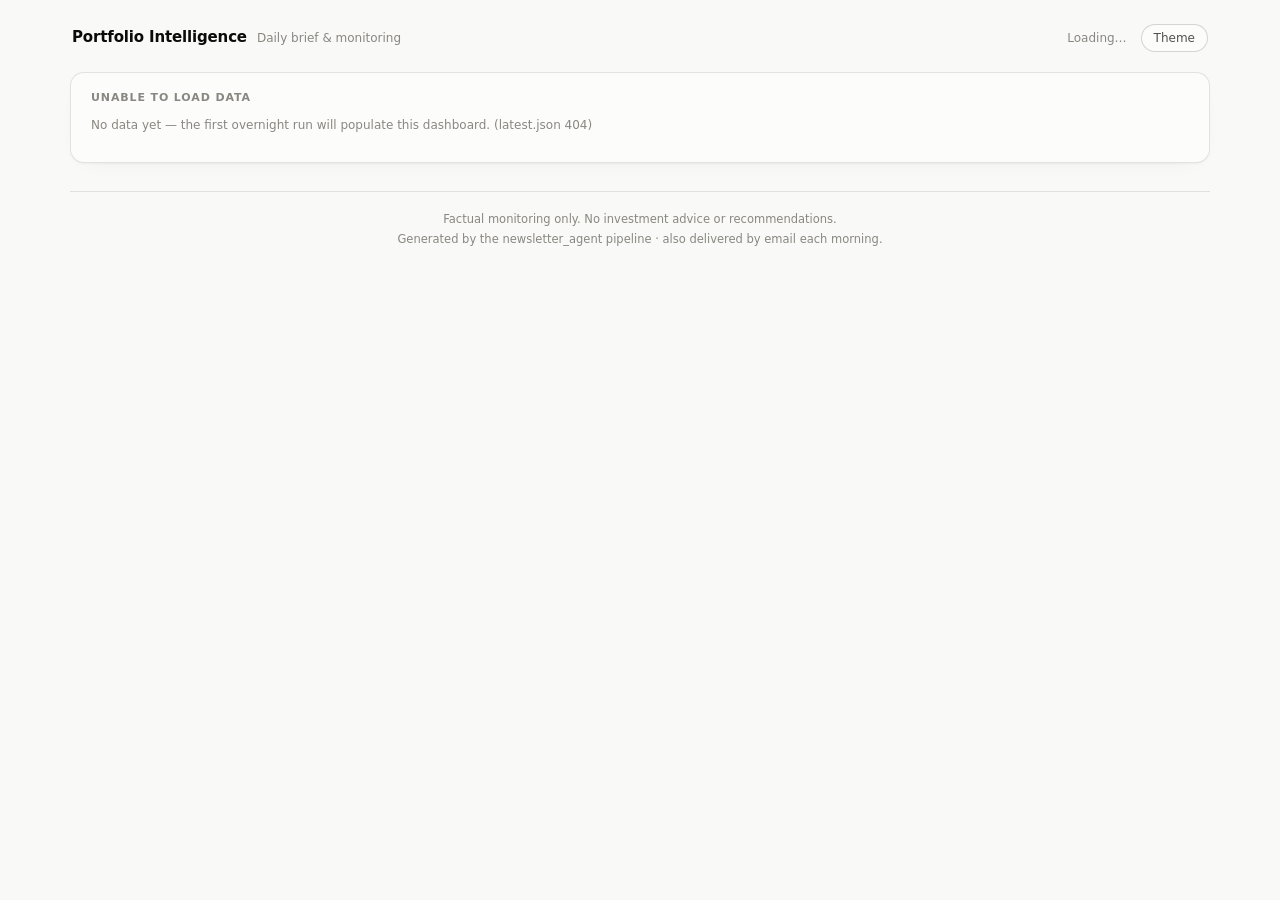
==== site/index.html @ 26055b6f "Add Netlify dashboard alongside the email brief Redesigns the Daily Portfolio Brief as a live, Notio" ====
<!doctype html>
<html lang="en">
<head>
<meta charset="utf-8">
<meta name="viewport" content="width=device-width, initial-scale=1">
<title>Portfolio Intelligence</title>
<meta name="description" content="Daily portfolio monitoring and morning-brief control center.">
<link rel="icon" href="data:image/svg+xml,<svg xmlns=%22http://www.w3.org/2000/svg%22 viewBox=%220 0 100 100%22><rect width=%22100%22 height=%22100%22 rx=%2220%22 fill=%22%232a78d6%22/><path d=%22M20 65 L40 45 L55 58 L80 30%22 stroke=%22white%22 stroke-width=%228%22 fill=%22none%22 stroke-linecap=%22round%22 stroke-linejoin=%22round%22/></svg>">
<link rel="stylesheet" href="styles.css">
</head>
<body>
<div class="shell">

  <div class="topbar">
    <div class="brand">
      <span class="mark">Portfolio Intelligence</span>
      <span class="tag">Daily brief &amp; monitoring</span>
    </div>
    <div class="meta">
      <span id="generated-at">Loading…</span>
      <button class="theme-toggle" id="theme-toggle" type="button">Theme</button>
    </div>
  </div>

  <div id="app">
    <div class="card"><p class="muted small">Loading today's data…</p></div>
  </div>

  <div class="footer">
    Factual monitoring only. No investment advice or recommendations.<br>
    Generated by the newsletter_agent pipeline · also delivered by email each morning.
  </div>

</div>
<script src="app.js"></script>
</body>
</html>
---- site/styles.css ----
/* ──────────────────────────────────────────────────────────────────────────
   Portfolio Intelligence — design tokens
   Palette: validated default from the dataviz skill (categorical order is
   the CVD-safety mechanism — do not reorder). Status colors are fixed and
   reserved; never reused for series identity.
   ────────────────────────────────────────────────────────────────────────── */
:root {
  color-scheme: light;

  --page:            #f9f9f7;
  --surface:         #fcfcfb;
  --surface-raised:  #ffffff;
  --border:           rgba(11,11,11,0.10);
  --border-strong:    rgba(11,11,11,0.16);

  --text-primary:    #0b0b0b;
  --text-secondary:  #52514e;
  --text-muted:      #898781;

  --accent:          #2a78d6;   /* categorical slot 1 / sequential hue */
  --accent-wash:     rgba(42,120,214,0.08);
  --accent-ring:     rgba(42,120,214,0.35);

  --good:            #0ca30c;
  --warning:         #fab219;
  --serious:         #ec835a;
  --critical:        #d03b3b;
  --good-text:       #006300;

  --grid:            #e1e0d9;
  --baseline:        #c3c2b7;

  --radius-card:     14px;
  --radius-pill:     999px;
  --shadow-card:      0 1px 2px rgba(11,11,11,0.04), 0 8px 24px -16px rgba(11,11,11,0.10);
}

@media (prefers-color-scheme: dark) {
  :root:not([data-theme="light"]) {
    color-scheme: dark;
    --page:            #0d0d0d;
    --surface:         #1a1a19;
    --surface-raised:  #202020;
    --border:           rgba(255,255,255,0.10);
    --border-strong:    rgba(255,255,255,0.16);

    --text-primary:    #f0efec;
    --text-secondary:  #c3c2b7;
    --text-muted:      #898781;

    --accent:          #3987e5;
    --accent-wash:     rgba(57,135,229,0.12);
    --accent-ring:     rgba(57,135,229,0.4);

    --good:            #0ca30c;
    --warning:         #fab219;
    --serious:         #ec835a;
    --critical:        #e66767;
    --good-text:       #0ca30c;

    --grid:            #2c2c2a;
    --baseline:        #383835;
    --shadow-card:      0 1px 2px rgba(0,0,0,0.3), 0 8px 24px -16px rgba(0,0,0,0.6);
  }
}
:root[data-theme="dark"] {
  color-scheme: dark;
  --page:            #0d0d0d;
  --surface:         #1a1a19;
  --surface-raised:  #202020;
  --border:           rgba(255,255,255,0.10);
  --border-strong:    rgba(255,255,255,0.16);
  --text-primary:    #f0efec;
  --text-secondary:  #c3c2b7;
  --text-muted:      #898781;
  --accent:          #3987e5;
  --accent-wash:     rgba(57,135,229,0.12);
  --accent-ring:     rgba(57,135,229,0.4);
  --good:            #0ca30c;
  --warning:         #fab219;
  --serious:         #ec835a;
  --critical:        #e66767;
  --good-text:       #0ca30c;
  --grid:            #2c2c2a;
  --baseline:        #383835;
  --shadow-card:      0 1px 2px rgba(0,0,0,0.3), 0 8px 24px -16px rgba(0,0,0,0.6);
}

* { box-sizing: border-box; }
html, body { margin: 0; padding: 0; }
body {
  background: var(--page);
  color: var(--text-primary);
  font-family: system-ui, -apple-system, "Segoe UI", sans-serif;
  -webkit-font-smoothing: antialiased;
}

a { color: var(--accent); text-decoration: none; }
a:hover { text-decoration: underline; }

.shell {
  max-width: 1180px;
  margin: 0 auto;
  padding: 20px 20px 64px;
}

/* ── Top bar ─────────────────────────────────────────────────────────── */
.topbar {
  display: flex;
  align-items: baseline;
  justify-content: space-between;
  gap: 16px;
  padding: 4px 2px 20px;
  flex-wrap: wrap;
}
.topbar .brand { display: flex; align-items: baseline; gap: 10px; }
.topbar .brand .mark {
  font-weight: 700; font-size: 15px; letter-spacing: -0.01em;
}
.topbar .brand .tag {
  font-size: 12px; color: var(--text-muted);
}
.topbar .meta {
  display: flex; align-items: center; gap: 14px;
  font-size: 12px; color: var(--text-muted);
}
.theme-toggle {
  border: 1px solid var(--border-strong);
  background: var(--surface);
  color: var(--text-secondary);
  border-radius: var(--radius-pill);
  padding: 6px 12px;
  font-size: 12px;
  cursor: pointer;
  font-family: inherit;
}
.theme-toggle:hover { border-color: var(--accent); color: var(--accent); }

/* ── Hero row ────────────────────────────────────────────────────────── */
.hero {
  display: grid;
  grid-template-columns: minmax(240px, 1.1fr) repeat(4, 1fr);
  gap: 12px;
  margin-bottom: 14px;
}
@media (max-width: 920px) {
  .hero { grid-template-columns: 1fr 1fr; }
}
.card {
  background: var(--surface);
  border: 1px solid var(--border);
  border-radius: var(--radius-card);
  box-shadow: var(--shadow-card);
  padding: 18px 20px;
}
.hero-figure .label { font-size: 11px; font-weight: 600; text-transform: uppercase; letter-spacing: .06em; color: var(--text-muted); }
.hero-figure .value { font-size: 40px; font-weight: 700; line-height: 1.1; margin-top: 6px; letter-spacing: -0.015em; }
.hero-figure .sub { font-size: 13px; color: var(--text-secondary); margin-top: 6px; }

.stat-tile .label { font-size: 11px; font-weight: 600; text-transform: uppercase; letter-spacing: .06em; color: var(--text-muted); }
.stat-tile .value { font-size: 22px; font-weight: 700; margin-top: 8px; letter-spacing: -0.01em; }
.stat-tile .delta { font-size: 12px; margin-top: 5px; display: flex; align-items: center; gap: 4px; }
.stat-tile .vs { font-size: 11px; color: var(--text-muted); margin-top: 2px; }

.up   { color: var(--good-text); }
.down { color: var(--critical); }
.flat { color: var(--text-secondary); }

/* ── Layout grid ─────────────────────────────────────────────────────── */
.layout {
  display: grid;
  grid-template-columns: minmax(0, 1fr) 340px;
  gap: 14px;
  align-items: start;
}
@media (max-width: 920px) {
  .layout { grid-template-columns: 1fr; }
}
.col { display: flex; flex-direction: column; gap: 14px; }

.card h2 {
  margin: 0 0 14px;
  font-size: 11px;
  font-weight: 700;
  text-transform: uppercase;
  letter-spacing: .08em;
  color: var(--text-muted);
  display: flex;
  align-items: center;
  justify-content: space-between;
}
.card h2 .count { font-weight: 600; color: var(--text-muted); text-transform: none; letter-spacing: 0; font-size: 11px; }

.muted { color: var(--text-muted); }
.small { font-size: 12px; }

.exec-summary p { font-size: 14px; line-height: 1.65; color: var(--text-secondary); margin: 0; }
.exec-summary .c-up { color: var(--good-text); font-weight: 600; }
.exec-summary .c-dn { color: var(--critical); font-weight: 600; }
.exec-summary .c-am { color: var(--warning); font-weight: 600; }

.headline-card .headline-title { font-size: 15px; font-weight: 600; line-height: 1.4; }
.headline-card .headline-meta { font-size: 12px; color: var(--text-muted); margin-top: 6px; }

/* ── Tables ──────────────────────────────────────────────────────────── */
table { width: 100%; border-collapse: collapse; font-size: 13px; }
th {
  text-align: left; font-size: 10px; font-weight: 700; text-transform: uppercase;
  letter-spacing: .06em; color: var(--text-muted);
  border-bottom: 1px solid var(--border); padding: 0 8px 8px 0; white-space: nowrap;
}
th.num, td.num { text-align: right; }
td { padding: 9px 8px 9px 0; border-bottom: 1px solid var(--border); vertical-align: middle; color: var(--text-secondary); }
tr:last-child td { border-bottom: none; }
.tnum { font-variant-numeric: tabular-nums; }
.ticker { font-weight: 700; color: var(--text-primary); }
.sector-tag { font-size: 10px; color: var(--text-muted); }

.pill {
  display: inline-flex; align-items: center; gap: 3px;
  padding: 2px 8px; border-radius: var(--radius-pill);
  font-size: 12px; font-weight: 600; font-variant-numeric: tabular-nums;
  background: color-mix(in srgb, var(--text-muted) 12%, transparent);
  color: var(--text-secondary);
}
.pill.up   { background: color-mix(in srgb, var(--good) 14%, transparent);     color: var(--good-text); }
.pill.down { background: color-mix(in srgb, var(--critical) 14%, transparent); color: var(--critical); }

/* ── Sparkline / trend chart ────────────────────────────────────────── */
.spark { display: block; }
.spark .line { fill: none; stroke-width: 1.6; }
.spark .fill { opacity: 0.10; }
.trend-wrap { position: relative; }
.trend-tooltip {
  position: absolute; pointer-events: none; opacity: 0;
  transition: opacity 80ms ease;
  background: var(--surface-raised); border: 1px solid var(--border-strong);
  border-radius: 8px; padding: 6px 10px; font-size: 12px;
  box-shadow: var(--shadow-card); white-space: nowrap; transform: translate(-50%, -110%);
}
.trend-crosshair { stroke: var(--baseline); stroke-width: 1; }

/* ── Ranked bars (sector exposure) ──────────────────────────────────── */
.bar-row { display: grid; grid-template-columns: 140px 1fr 52px; gap: 10px; align-items: center; margin: 9px 0; }
.bar-row .name { font-size: 12px; color: var(--text-secondary); }
.bar-track { height: 6px; background: color-mix(in srgb, var(--accent) 14%, transparent); border-radius: var(--radius-pill); overflow: hidden; }
.bar-fill { height: 6px; background: var(--accent); border-radius: var(--radius-pill); }
.bar-row .amount { font-size: 11px; color: var(--text-muted); text-align: right; font-variant-numeric: tabular-nums; }

/* ── Meter list (regime scores) ─────────────────────────────────────── */
.meter-row { margin: 10px 0; }
.meter-row .meter-head { display: flex; justify-content: space-between; font-size: 12px; margin-bottom: 5px; }
.meter-row .meter-head .name { color: var(--text-secondary); }
.meter-row .meter-head .score { font-weight: 700; font-variant-numeric: tabular-nums; }
.meter-track { height: 6px; border-radius: var(--radius-pill); background: color-mix(in srgb, var(--text-muted) 16%, transparent); overflow: hidden; }
.meter-fill { height: 6px; border-radius: var(--radius-pill); }

/* ── Alerts ──────────────────────────────────────────────────────────── */
.alert-row { display: flex; gap: 10px; padding: 9px 0; border-bottom: 1px solid var(--border); }
.alert-row:last-child { border-bottom: none; }
.alert-dot { width: 8px; height: 8px; border-radius: 50%; margin-top: 5px; flex: none; }
.alert-dot.Critical { background: var(--critical); }
.alert-dot.Important { background: var(--warning); }
.alert-dot.Informational { background: var(--text-muted); }
.alert-row .body { font-size: 12.5px; line-height: 1.5; color: var(--text-secondary); }
.alert-row .tier-label { font-weight: 700; font-size: 10px; text-transform: uppercase; letter-spacing: .04em; margin-right: 6px; }
.alert-row .tier-label.Critical { color: var(--critical); }
.alert-row .tier-label.Important { color: var(--warning); }
.alert-row .tier-label.Informational { color: var(--text-muted); }

/* ── Catalysts / list rows ──────────────────────────────────────────── */
.list-row { display: flex; justify-content: space-between; gap: 10px; padding: 8px 0; border-bottom: 1px solid var(--border); font-size: 12.5px; }
.list-row:last-child { border-bottom: none; }
.list-row .left { color: var(--text-secondary); }
.list-row .left b { color: var(--text-primary); }
.list-row .right { color: var(--text-muted); white-space: nowrap; font-variant-numeric: tabular-nums; }

/* ── News ────────────────────────────────────────────────────────────── */
.news-row { padding: 10px 0; border-bottom: 1px solid var(--border); }
.news-row:last-child { border-bottom: none; }
.news-row .news-title { font-size: 13.5px; font-weight: 500; line-height: 1.4; }
.news-row .news-meta { font-size: 11.5px; color: var(--text-muted); margin-top: 4px; }
.news-row .news-meta .tkr { font-weight: 700; color: var(--text-secondary); }

/* ── Narrative box ───────────────────────────────────────────────────── */
.narrative { font-size: 13px; line-height: 1.7; color: var(--text-secondary); background: var(--accent-wash); border-left: 3px solid var(--accent); padding: 10px 14px; border-radius: 0 10px 10px 0; margin-top: 12px; }

.footer { text-align: center; color: var(--text-muted); font-size: 11.5px; margin-top: 28px; padding-top: 18px; border-top: 1px solid var(--border); line-height: 1.7; }

.empty { color: var(--text-muted); font-size: 12.5px; font-style: italic; }

@media (max-width: 600px) {
  .hero { grid-template-columns: 1fr 1fr; }
  .hero-figure { grid-column: 1 / -1; }
  .shell { padding: 14px 12px 48px; }
  .bar-row { grid-template-columns: 90px 1fr 46px; }
}
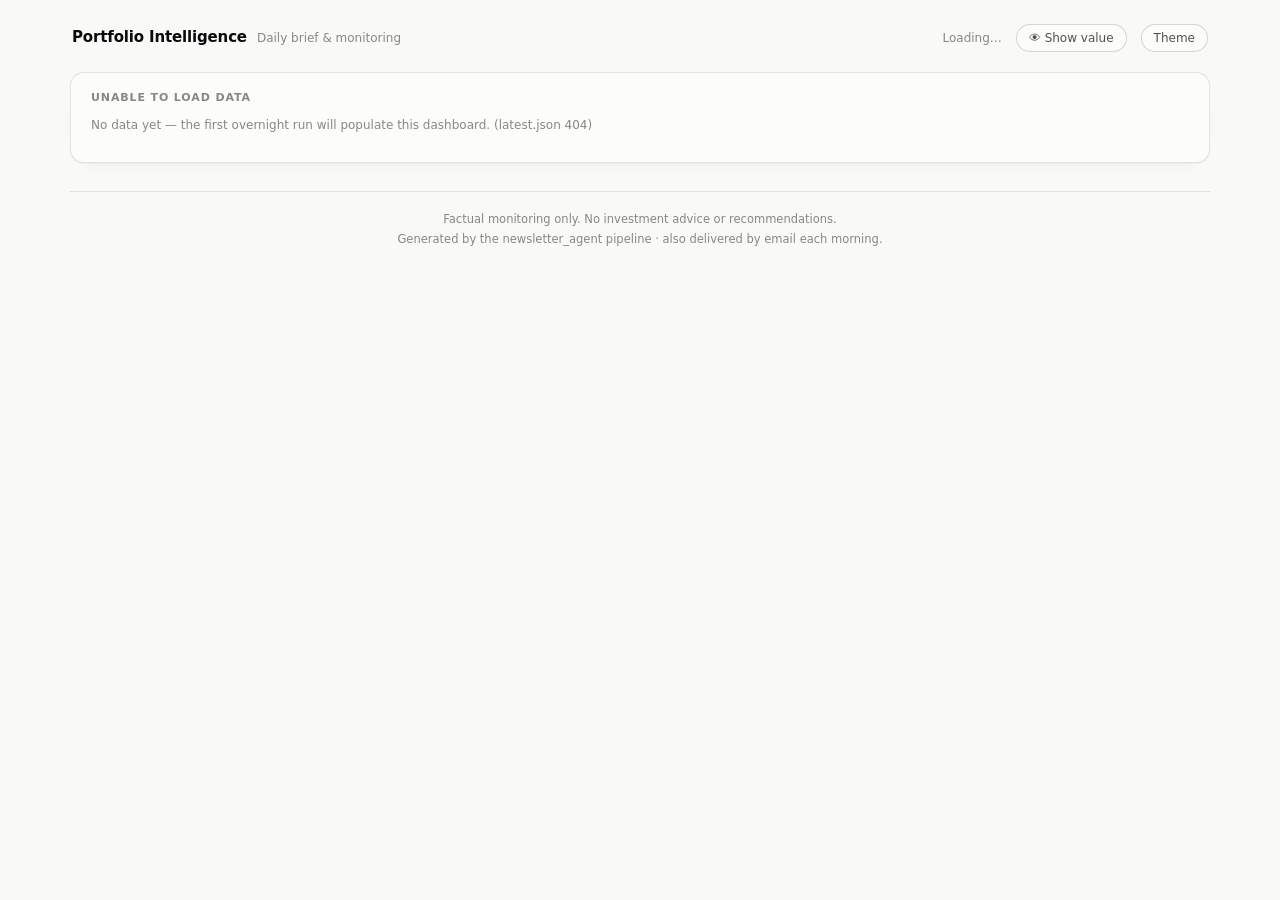
==== commit 76847a50: "Fix FOMC/Fed Funds data, mobile overflow, and email/dashboard parity - generate_hybrid_newsletter.py" ====
--- a/site/index.html
+++ b/site/index.html
@@ -18,6 +18,7 @@
     </div>
     <div class="meta">
       <span id="generated-at">Loading…</span>
+      <button class="theme-toggle" id="privacy-toggle" type="button" aria-pressed="false">&#128065; Show value</button>
       <button class="theme-toggle" id="theme-toggle" type="button">Theme</button>
     </div>
   </div>
--- a/site/styles.css
+++ b/site/styles.css
@@ -136,6 +136,11 @@
 }
 .theme-toggle:hover { border-color: var(--accent); color: var(--accent); }
 
+/* ── Privacy (hide $ account value) ─────────────────────────────────── */
+.privacy-sensitive { filter: blur(7px); transition: filter 150ms ease; }
+body.reveal-value .privacy-sensitive { filter: none; }
+#privacy-toggle[aria-pressed="true"] { border-color: var(--accent); color: var(--accent); }
+
 /* ── Hero row ────────────────────────────────────────────────────────── */
 .hero {
   display: grid;
@@ -152,6 +157,7 @@
   border-radius: var(--radius-card);
   box-shadow: var(--shadow-card);
   padding: 18px 20px;
+  min-width: 0;
 }
 .hero-figure .label { font-size: 11px; font-weight: 600; text-transform: uppercase; letter-spacing: .06em; color: var(--text-muted); }
 .hero-figure .value { font-size: 40px; font-weight: 700; line-height: 1.1; margin-top: 6px; letter-spacing: -0.015em; }
@@ -174,9 +180,9 @@
   align-items: start;
 }
 @media (max-width: 920px) {
-  .layout { grid-template-columns: 1fr; }
-}
-.col { display: flex; flex-direction: column; gap: 14px; }
+  .layout { grid-template-columns: minmax(0, 1fr); }
+}
+.col { display: flex; flex-direction: column; gap: 14px; min-width: 0; }
 
 .card h2 {
   margin: 0 0 14px;
@@ -230,7 +236,8 @@
 .spark { display: block; }
 .spark .line { fill: none; stroke-width: 1.6; }
 .spark .fill { opacity: 0.10; }
-.trend-wrap { position: relative; }
+.trend-wrap { position: relative; min-width: 0; }
+.trend-wrap svg { display: block; width: 100%; min-width: 0; }
 .trend-tooltip {
   position: absolute; pointer-events: none; opacity: 0;
   transition: opacity 80ms ease;
@@ -239,6 +246,28 @@
   box-shadow: var(--shadow-card); white-space: nowrap; transform: translate(-50%, -110%);
 }
 .trend-crosshair { stroke: var(--baseline); stroke-width: 1; }
+.chip-toggle {
+  border: 1px solid var(--border-strong);
+  background: var(--surface);
+  color: var(--text-secondary);
+  border-radius: var(--radius-pill);
+  padding: 4px 11px;
+  font-size: 11px;
+  font-weight: 600;
+  text-transform: none;
+  letter-spacing: 0;
+  cursor: pointer;
+  font-family: inherit;
+  white-space: nowrap;
+}
+.chip-toggle:hover { border-color: var(--accent); color: var(--accent); }
+.chip-toggle[aria-pressed="true"] {
+  background: var(--accent-wash); border-color: var(--accent); color: var(--accent);
+}
+.trend-legend { display: flex; gap: 16px; font-size: 11px; color: var(--text-muted); margin-bottom: 8px; }
+.trend-legend span { display: flex; align-items: center; gap: 5px; }
+.trend-legend i { width: 14px; height: 2px; border-radius: 2px; display: inline-block; background: var(--accent); }
+.trend-legend i.dashed { background: repeating-linear-gradient(to right, var(--text-muted) 0 4px, transparent 4px 7px); }
 
 /* ── Ranked bars (sector exposure) ──────────────────────────────────── */
 .bar-row { display: grid; grid-template-columns: 140px 1fr 52px; gap: 10px; align-items: center; margin: 9px 0; }
@@ -274,6 +303,9 @@
 .list-row .left { color: var(--text-secondary); }
 .list-row .left b { color: var(--text-primary); }
 .list-row .right { color: var(--text-muted); white-space: nowrap; font-variant-numeric: tabular-nums; }
+.list-row.stacked { display: block; }
+.list-row.stacked .list-row-main { display: flex; justify-content: space-between; gap: 10px; }
+.list-row-sub { font-size: 11px; color: var(--text-muted); margin-top: 3px; font-variant-numeric: tabular-nums; }
 
 /* ── News ────────────────────────────────────────────────────────────── */
 .news-row { padding: 10px 0; border-bottom: 1px solid var(--border); }
@@ -294,4 +326,8 @@
   .hero-figure { grid-column: 1 / -1; }
   .shell { padding: 14px 12px 48px; }
   .bar-row { grid-template-columns: 90px 1fr 46px; }
-}
+  /* Holdings table has 8 columns — too many to fit 375px even after the
+     overflow fixes above, so let it scroll horizontally within its own
+     card rather than widen the page. */
+  .card > table { display: block; overflow-x: auto; -webkit-overflow-scrolling: touch; }
+}
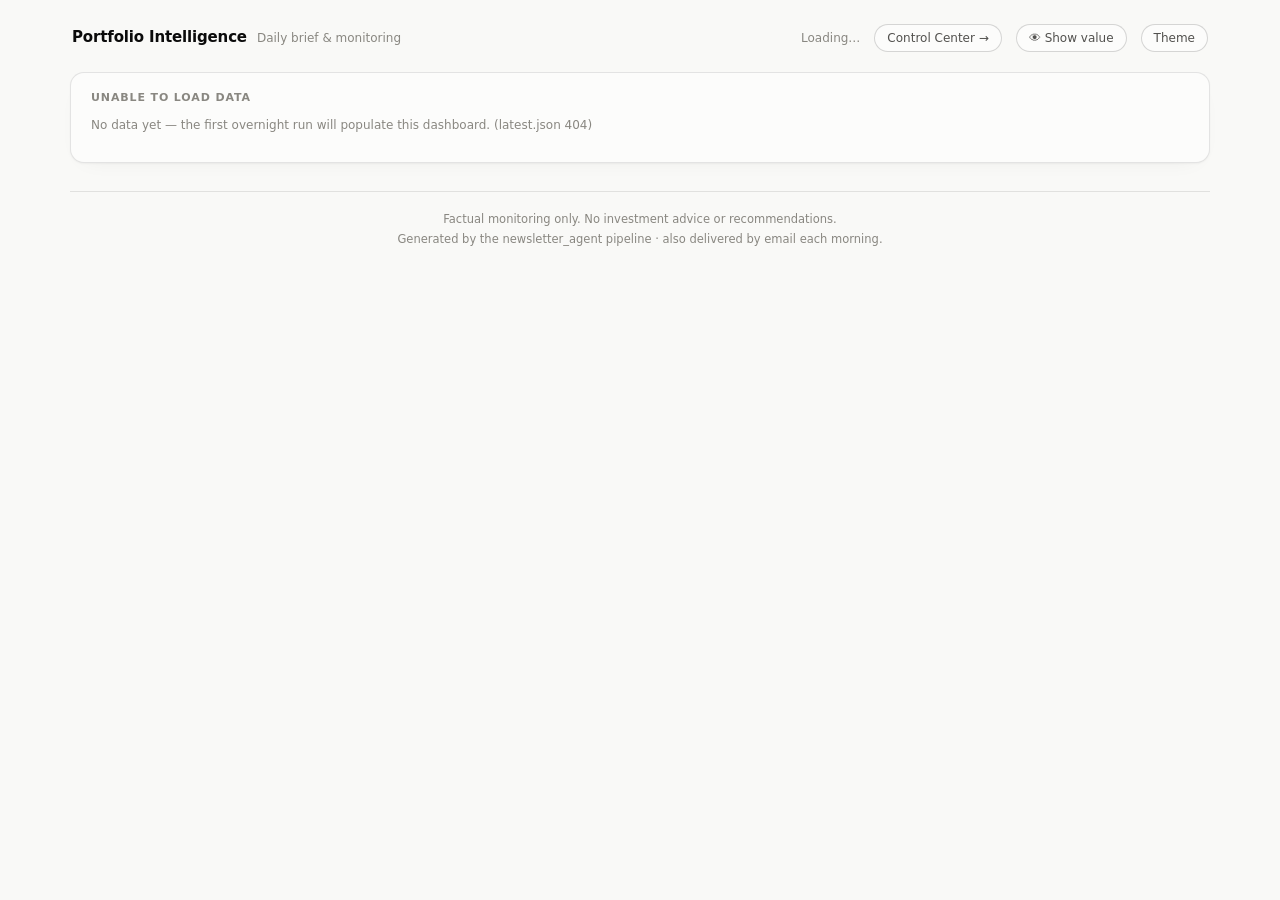
==== commit 33668b2e: "Merge Control Center into the Daily Brief dashboard's site (one URL, one login) Moved webapp/ to sit" ====
--- a/site/index.html
+++ b/site/index.html
@@ -18,6 +18,7 @@
     </div>
     <div class="meta">
       <span id="generated-at">Loading…</span>
+      <a class="theme-toggle" href="control-center/">Control Center →</a>
       <button class="theme-toggle" id="privacy-toggle" type="button" aria-pressed="false">&#128065; Show value</button>
       <button class="theme-toggle" id="theme-toggle" type="button">Theme</button>
     </div>
--- a/site/styles.css
+++ b/site/styles.css
@@ -33,6 +33,12 @@
   --radius-card:     14px;
   --radius-pill:     999px;
   --shadow-card:      0 1px 2px rgba(11,11,11,0.04), 0 8px 24px -16px rgba(11,11,11,0.10);
+  --shadow-card-hover: 0 2px 4px rgba(11,11,11,0.06), 0 16px 32px -16px rgba(11,11,11,0.22);
+
+  /* Entrance choreography: clean & confident for reveals/bars (matches the
+     dividend/stock-list reference), a snappier pop reserved for hover only. */
+  --ease-out-strong: cubic-bezier(0.22, 1, 0.36, 1);
+  --ease-pop:         cubic-bezier(0.34, 1.56, 0.64, 1);
 }
 
 @media (prefers-color-scheme: dark) {
@@ -61,6 +67,7 @@
     --grid:            #2c2c2a;
     --baseline:        #383835;
     --shadow-card:      0 1px 2px rgba(0,0,0,0.3), 0 8px 24px -16px rgba(0,0,0,0.6);
+    --shadow-card-hover: 0 2px 4px rgba(0,0,0,0.4), 0 20px 40px -16px rgba(0,0,0,0.7);
   }
 }
 :root[data-theme="dark"] {
@@ -84,6 +91,7 @@
   --grid:            #2c2c2a;
   --baseline:        #383835;
   --shadow-card:      0 1px 2px rgba(0,0,0,0.3), 0 8px 24px -16px rgba(0,0,0,0.6);
+  --shadow-card-hover: 0 2px 4px rgba(0,0,0,0.4), 0 20px 40px -16px rgba(0,0,0,0.7);
 }
 
 * { box-sizing: border-box; }
@@ -125,6 +133,7 @@
   font-size: 12px; color: var(--text-muted);
 }
 .theme-toggle {
+  display: inline-block;
   border: 1px solid var(--border-strong);
   background: var(--surface);
   color: var(--text-secondary);
@@ -133,6 +142,7 @@
   font-size: 12px;
   cursor: pointer;
   font-family: inherit;
+  text-decoration: none;
 }
 .theme-toggle:hover { border-color: var(--accent); color: var(--accent); }
 
@@ -159,6 +169,81 @@
   padding: 18px 20px;
   min-width: 0;
 }
+
+/* ── Hover pop — every card is a touchable surface ───────────────────── */
+@media (hover: hover) and (pointer: fine) {
+  .card { transition: transform 180ms var(--ease-pop), box-shadow 180ms ease; }
+  .card:hover { transform: translateY(-3px) scale(1.015); box-shadow: var(--shadow-card-hover); }
+}
+
+/* ── Scroll-reveal entrance (JS: site/app.js initScrollReveal/revealCard) ─
+   Every card except Headline/Executive Summary reveals on scroll, each
+   content type in its own native motion: cards cascade, bars grow from
+   their own left edge, SVG lines draw themselves (see .path-draw below). */
+.card.reveal { opacity: 0; transform: translateY(18px); transition: opacity 550ms var(--ease-out-strong), transform 550ms var(--ease-out-strong); }
+.card.reveal.in-view { opacity: 1; transform: translateY(0); }
+/* Once revealed, hand `transform`'s transition back to the hover-pop timing
+   above — otherwise `.card.reveal`'s higher specificity wins forever and
+   every hover plays the slow 550ms entrance curve instead of the 180ms pop. */
+@media (hover: hover) and (pointer: fine) {
+  .card.reveal.in-view { transition: opacity 550ms var(--ease-out-strong), transform 180ms var(--ease-pop), box-shadow 180ms ease; }
+}
+
+.card.reveal .bar-fill,
+.card.reveal .meter-fill { transform: scaleX(0); transform-origin: left; transition: transform 650ms var(--ease-out-strong); }
+.card.reveal.in-view .bar-fill,
+.card.reveal.in-view .meter-fill { transform: scaleX(1); }
+/* ":nth-child(N of S)" counts only among siblings matching S — every one of
+   these cards has an <h2> title before the first row, which threw off a
+   plain :nth-child(N) by one (and scrambled Analyst's two interleaved
+   .list-row groups entirely). */
+.card.reveal .bar-row:nth-child(1 of .bar-row) .bar-fill, .card.reveal .meter-row:nth-child(1 of .meter-row) .meter-fill { transition-delay: 0ms; }
+.card.reveal .bar-row:nth-child(2 of .bar-row) .bar-fill, .card.reveal .meter-row:nth-child(2 of .meter-row) .meter-fill { transition-delay: 70ms; }
+.card.reveal .bar-row:nth-child(3 of .bar-row) .bar-fill, .card.reveal .meter-row:nth-child(3 of .meter-row) .meter-fill { transition-delay: 140ms; }
+.card.reveal .bar-row:nth-child(4 of .bar-row) .bar-fill, .card.reveal .meter-row:nth-child(4 of .meter-row) .meter-fill { transition-delay: 210ms; }
+.card.reveal .bar-row:nth-child(5 of .bar-row) .bar-fill, .card.reveal .meter-row:nth-child(5 of .meter-row) .meter-fill { transition-delay: 280ms; }
+.card.reveal .bar-row:nth-child(6 of .bar-row) .bar-fill, .card.reveal .meter-row:nth-child(6 of .meter-row) .meter-fill { transition-delay: 350ms; }
+
+/* Rows cascade in after their card, staggered — the "portfolio/dividends
+   coming in" look. Capped at ~10 explicit rows; longer lists just share the
+   last delay, which reads fine since they're also scrolling past. */
+.card.reveal .list-row, .card.reveal .news-row, .card.reveal .alert-row, .card.reveal tbody tr {
+  opacity: 0; transform: translateY(10px);
+  transition: opacity 420ms var(--ease-out-strong), transform 420ms var(--ease-out-strong);
+}
+.card.reveal.in-view .list-row, .card.reveal.in-view .news-row, .card.reveal.in-view .alert-row, .card.reveal.in-view tbody tr {
+  opacity: 1; transform: translateY(0);
+}
+.card.reveal .list-row:nth-child(1 of .list-row), .card.reveal .news-row:nth-child(1 of .news-row), .card.reveal .alert-row:nth-child(1 of .alert-row), .card.reveal tbody tr:nth-child(1) { transition-delay: 0ms; }
+.card.reveal .list-row:nth-child(2 of .list-row), .card.reveal .news-row:nth-child(2 of .news-row), .card.reveal .alert-row:nth-child(2 of .alert-row), .card.reveal tbody tr:nth-child(2) { transition-delay: 45ms; }
+.card.reveal .list-row:nth-child(3 of .list-row), .card.reveal .news-row:nth-child(3 of .news-row), .card.reveal .alert-row:nth-child(3 of .alert-row), .card.reveal tbody tr:nth-child(3) { transition-delay: 90ms; }
+.card.reveal .list-row:nth-child(4 of .list-row), .card.reveal .news-row:nth-child(4 of .news-row), .card.reveal .alert-row:nth-child(4 of .alert-row), .card.reveal tbody tr:nth-child(4) { transition-delay: 135ms; }
+.card.reveal .list-row:nth-child(5 of .list-row), .card.reveal .news-row:nth-child(5 of .news-row), .card.reveal .alert-row:nth-child(5 of .alert-row), .card.reveal tbody tr:nth-child(5) { transition-delay: 180ms; }
+.card.reveal .list-row:nth-child(6 of .list-row), .card.reveal .news-row:nth-child(6 of .news-row), .card.reveal .alert-row:nth-child(6 of .alert-row), .card.reveal tbody tr:nth-child(6) { transition-delay: 225ms; }
+.card.reveal .list-row:nth-child(7 of .list-row), .card.reveal .news-row:nth-child(7 of .news-row), .card.reveal .alert-row:nth-child(7 of .alert-row), .card.reveal tbody tr:nth-child(7) { transition-delay: 270ms; }
+.card.reveal .list-row:nth-child(n+8 of .list-row), .card.reveal .news-row:nth-child(n+8 of .news-row), .card.reveal .alert-row:nth-child(n+8 of .alert-row), .card.reveal tbody tr:nth-child(n+8) { transition-delay: 315ms; }
+
+/* SVG lines that draw themselves in (main trend chart + holdings sparklines).
+   JS measures the real path length and sets dasharray/offset (armPathDraw);
+   CSS only owns the transition that reveals it. */
+.path-draw { transition: stroke-dashoffset 700ms var(--ease-out-strong); }
+.path-draw.in-view { stroke-dashoffset: 0 !important; }
+.trend-fill.reveal-fade { opacity: 0; transition: opacity 400ms var(--ease-out-strong) 350ms; }
+.card.reveal.in-view .trend-fill.reveal-fade { opacity: 0.10; }
+
+@media (prefers-reduced-motion: reduce) {
+  .card, .card.reveal { opacity: 1 !important; transform: none !important; transition: box-shadow 150ms ease !important; }
+  /* Reduced motion means fewer/gentler, not zero — keep a transform-free
+     shadow cue on hover rather than removing the affordance altogether. */
+  .card:hover { transform: none !important; box-shadow: var(--shadow-card-hover) !important; }
+  .card.reveal .bar-fill, .card.reveal .meter-fill,
+  .card.reveal .list-row, .card.reveal .news-row, .card.reveal .alert-row, .card.reveal tbody tr {
+    opacity: 1 !important; transform: none !important; transition: none !important;
+  }
+  .path-draw { stroke-dashoffset: 0 !important; transition: none !important; }
+  .trend-fill.reveal-fade { opacity: 0.10 !important; transition: none !important; }
+}
+
 .hero-figure .label { font-size: 11px; font-weight: 600; text-transform: uppercase; letter-spacing: .06em; color: var(--text-muted); }
 .hero-figure .value { font-size: 40px; font-weight: 700; line-height: 1.1; margin-top: 6px; letter-spacing: -0.015em; }
 .hero-figure .sub { font-size: 13px; color: var(--text-secondary); margin-top: 6px; }
